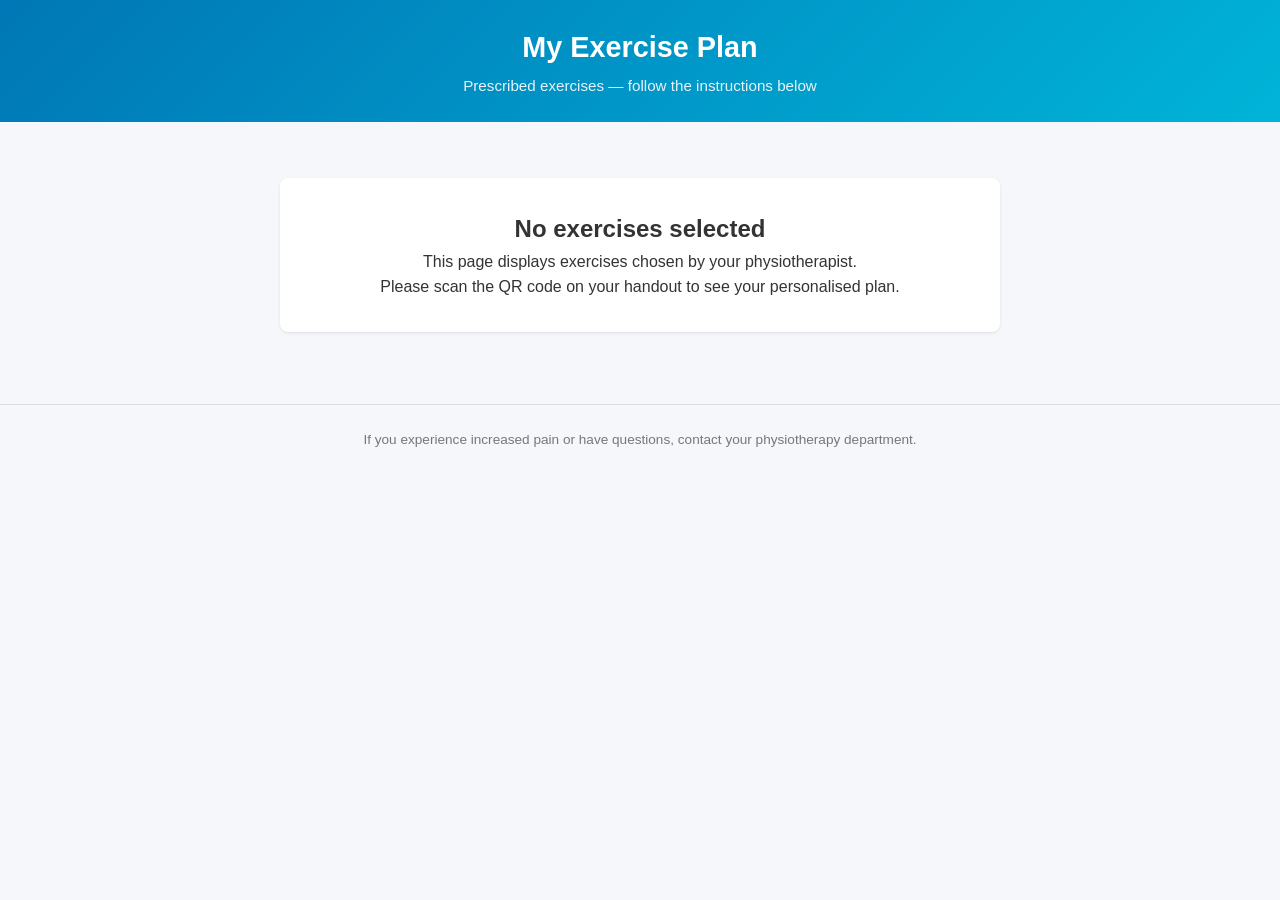
==== plan.html @ 52664e28 "Rename plain.html to plan.html" ====
<!DOCTYPE html>
<html lang="en">
<head>
    <meta charset="UTF-8">
    <meta name="viewport" content="width=device-width, initial-scale=1.0">
    <title>My Exercise Plan</title>
    <link rel="stylesheet" href="styles.css">
</head>
<body>

    <!-- ===== HEADER ===== -->
    <header class="site-header">
        <h1>My Exercise Plan</h1>
        <p class="subtitle">Prescribed exercises — follow the instructions below</p>
    </header>

    <!-- ===== MAIN CONTENT — populated by app.js ===== -->
    <main id="app" class="container">
        <div id="loading" class="message-box">
            <p>Loading your exercise plan…</p>
        </div>
    </main>

    <!-- ===== FOOTER ===== -->
    <footer class="site-footer">
        <p>If you experience increased pain or have questions, contact your physiotherapy department.</p>
    </footer>

    <script src="app.js"></script>
</body>
</html>
---- styles.css ----
/* ============================================================
   PHYSIOTHERAPY EXERCISE PLAN — PATIENT STYLES
   Mobile-first, accessible, no external dependencies
   ============================================================ */

/* ---------- RESET & BASE ---------- */
*, *::before, *::after {
    box-sizing: border-box;
    margin: 0;
    padding: 0;
}

html {
    font-size: 16px;
    -webkit-text-size-adjust: 100%;
}

body {
    font-family: -apple-system, BlinkMacSystemFont, "Segoe UI", Roboto,
                 Oxygen, Ubuntu, Cantarell, "Helvetica Neue", Arial, sans-serif;
    line-height: 1.6;
    color: #333;
    background-color: #f5f7fa;
}

/* ---------- LAYOUT ---------- */
.container {
    width: 100%;
    max-width: 48rem;
    margin: 0 auto;
    padding: 1rem;
}

/* ---------- HEADER ---------- */
.site-header {
    background: linear-gradient(135deg, #0077b6, #00b4d8);
    color: #fff;
    text-align: center;
    padding: 1.5rem 1rem;
}

.site-header h1 {
    font-size: 1.5rem;
    font-weight: 700;
}

.site-header .subtitle {
    font-size: 0.95rem;
    opacity: 0.9;
    margin-top: 0.25rem;
}

/* ---------- MESSAGE BOXES ---------- */
.message-box {
    background: #fff;
    border-radius: 0.5rem;
    padding: 2rem 1.5rem;
    text-align: center;
    margin: 2rem 0;
    box-shadow: 0 1px 3px rgba(0,0,0,0.1);
}

.message-box.warning {
    border-left: 4px solid #e6a817;
    text-align: left;
    padding: 1rem 1.25rem;
    font-size: 0.9rem;
    color: #6b5900;
    background: #fff9e6;
}

.message-box.error {
    border-left: 4px solid #d32f2f;
    color: #b71c1c;
    background: #fdecea;
    text-align: left;
    padding: 1rem 1.25rem;
}

/* ---------- EXERCISE CARD ---------- */
.exercise-card {
    background: #fff;
    border-radius: 0.5rem;
    box-shadow: 0 1px 4px rgba(0,0,0,0.1);
    margin-bottom: 1.5rem;
    overflow: hidden;
}

.exercise-card__header {
    background: #0077b6;
    color: #fff;
    padding: 0.75rem 1rem;
}

.exercise-card__title {
    font-size: 1.15rem;
    font-weight: 600;
}

.exercise-card__meta {
    font-size: 0.8rem;
    opacity: 0.85;
    margin-top: 0.15rem;
}

.exercise-card__body {
    padding: 1rem;
}

/* Media (video / image) */
.exercise-card__media {
    width: 100%;
    margin-bottom: 1rem;
}

.exercise-card__media video,
.exercise-card__media img {
    display: block;
    width: 100%;
    max-height: 20rem;
    object-fit: contain;
    background: #e9ecef;
    border-radius: 0.25rem;
}

/* Instructions */
.exercise-card__instructions {
    font-size: 0.95rem;
    margin-bottom: 1rem;
    line-height: 1.7;
}

/* Dosage badges */
.exercise-card__dosage {
    display: flex;
    flex-wrap: wrap;
    gap: 0.5rem;
}

.dosage-badge {
    display: inline-flex;
    align-items: center;
    background: #e8f5e9;
    color: #2e7d32;
    font-size: 0.85rem;
    font-weight: 600;
    padding: 0.35rem 0.75rem;
    border-radius: 2rem;
}

.dosage-badge__label {
    font-weight: 400;
    margin-right: 0.3rem;
    color: #555;
}

/* ---------- FOOTER ---------- */
.site-footer {
    text-align: center;
    padding: 1.5rem 1rem;
    font-size: 0.85rem;
    color: #777;
    border-top: 1px solid #ddd;
    margin-top: 1rem;
}

/* ---------- RESPONSIVE ---------- */
@media (min-width: 600px) {
    .site-header h1 {
        font-size: 1.8rem;
    }
    .container {
        padding: 1.5rem;
    }
}
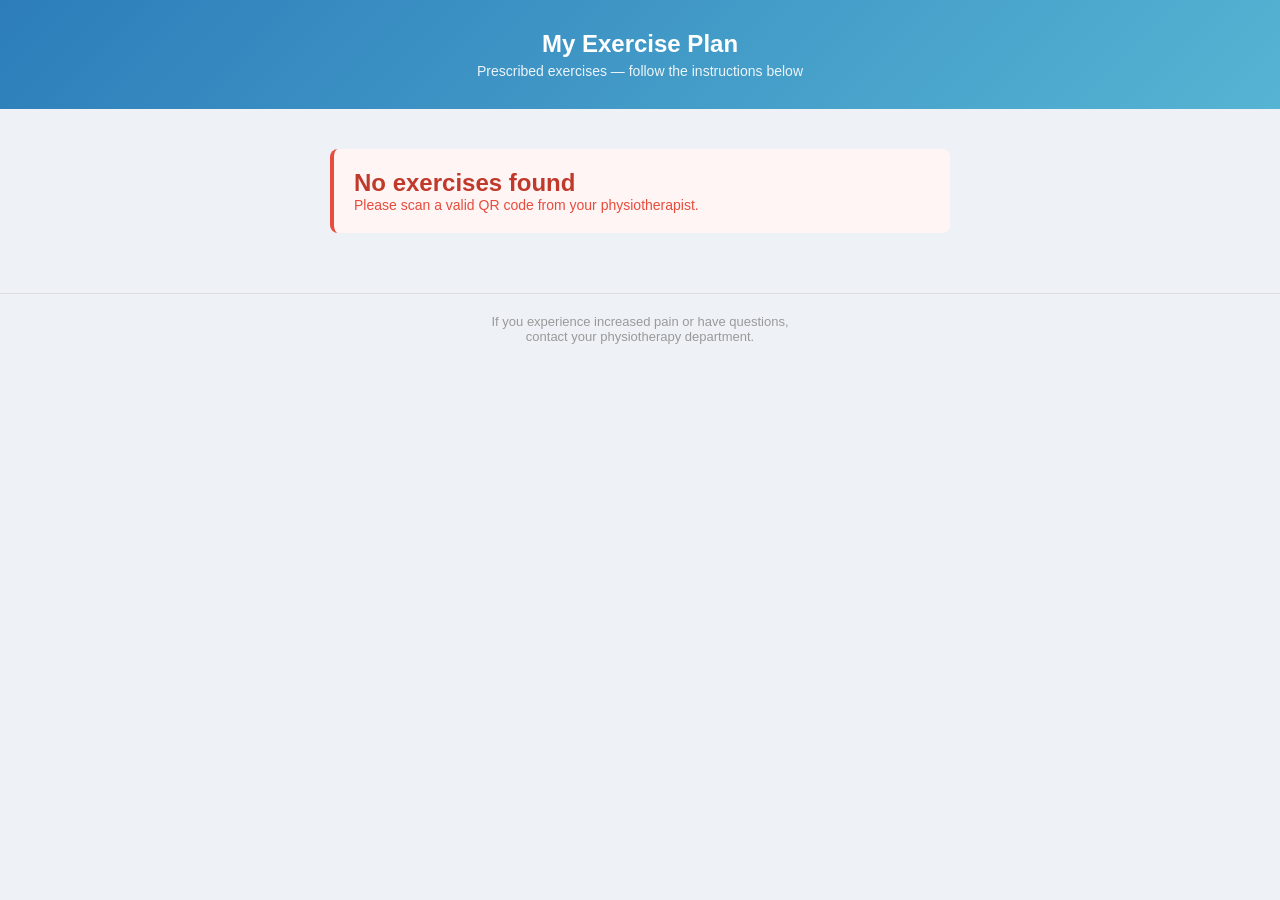
==== commit f4eb6aa6: "Update plan.html" ====
--- a/plan.html
+++ b/plan.html
@@ -4,28 +4,201 @@
     <meta charset="UTF-8">
     <meta name="viewport" content="width=device-width, initial-scale=1.0">
     <title>My Exercise Plan</title>
-    <link rel="stylesheet" href="styles.css">
+    <style>
+        * { box-sizing: border-box; margin: 0; padding: 0; }
+        body { font-family: -apple-system, BlinkMacSystemFont, 'Segoe UI', sans-serif; background: #eef2f7; color: #333; }
+        .header { background: linear-gradient(135deg, #2c7dba, #56b4d3); color: white; padding: 30px 20px; text-align: center; }
+        .header h1 { font-size: 24px; margin-bottom: 5px; }
+        .header p { opacity: 0.9; font-size: 14px; }
+        .container { max-width: 700px; margin: 0 auto; padding: 20px; }
+        .exercise-card {
+            background: white; border-radius: 12px; padding: 20px;
+            margin-bottom: 16px; box-shadow: 0 2px 8px rgba(0,0,0,0.08);
+        }
+        .exercise-card h2 { font-size: 18px; color: #2c3e50; margin-bottom: 4px; }
+        .exercise-card .code { font-size: 12px; color: #999; font-family: monospace; }
+        .exercise-card .category {
+            display: inline-block; padding: 3px 10px; border-radius: 20px;
+            font-size: 11px; font-weight: 600; color: white; margin-bottom: 10px;
+        }
+        .cat-knee { background: #e74c3c; }
+        .cat-shoulder { background: #2ecc71; }
+        .cat-back { background: #9b59b6; }
+        .cat-hip { background: #f39c12; }
+        .cat-neck { background: #1abc9c; }
+        .cat-ankle { background: #e67e22; }
+        .params { display: flex; gap: 12px; flex-wrap: wrap; margin: 12px 0; }
+        .param { background: #f0f4f8; padding: 8px 14px; border-radius: 8px; text-align: center; }
+        .param .value { font-size: 20px; font-weight: 700; color: #2c7dba; }
+        .param .label { font-size: 11px; color: #888; }
+        .instructions { font-size: 14px; color: #555; line-height: 1.6; margin-top: 10px; }
+        .instructions ol { padding-left: 20px; }
+        .instructions li { margin-bottom: 6px; }
+        .error { background: #fff5f5; border-left: 4px solid #e74c3c; padding: 20px; border-radius: 8px; margin: 20px; }
+        .error h2 { color: #c0392b; }
+        .error p { color: #e74c3c; font-size: 14px; }
+        .footer { text-align: center; padding: 20px; color: #999; font-size: 13px; border-top: 1px solid #ddd; margin-top: 20px; }
+    </style>
 </head>
 <body>
 
-    <!-- ===== HEADER ===== -->
-    <header class="site-header">
-        <h1>My Exercise Plan</h1>
-        <p class="subtitle">Prescribed exercises — follow the instructions below</p>
-    </header>
-
-    <!-- ===== MAIN CONTENT — populated by app.js ===== -->
-    <main id="app" class="container">
-        <div id="loading" class="message-box">
-            <p>Loading your exercise plan…</p>
-        </div>
-    </main>
-
-    <!-- ===== FOOTER ===== -->
-    <footer class="site-footer">
-        <p>If you experience increased pain or have questions, contact your physiotherapy department.</p>
-    </footer>
-
-    <script src="app.js"></script>
+<div class="header">
+    <h1>My Exercise Plan</h1>
+    <p>Prescribed exercises — follow the instructions below</p>
+</div>
+
+<div class="container" id="content">
+    <p style="text-align:center;padding:40px;color:#999;">Loading exercises...</p>
+</div>
+
+<div class="footer">
+    If you experience increased pain or have questions,<br>contact your physiotherapy department.
+</div>
+
+<script>
+var EXERCISES = {
+    k01: { name:'Quad Sets', cat:'knee', instructions:['Sit with your leg straight on a flat surface.','Tighten the muscle on top of your thigh by pushing your knee down.','Hold the squeeze, then relax.','Repeat as prescribed.'] },
+    k02: { name:'Straight Leg Raise', cat:'knee', instructions:['Lie on your back with one knee bent and the other straight.','Tighten the thigh of the straight leg.','Lift the straight leg about 30cm off the ground.','Hold briefly, then slowly lower.'] },
+    k03: { name:'Heel Slides', cat:'knee', instructions:['Lie on your back with legs straight.','Slowly bend one knee, sliding your heel toward your buttock.','Slide back to the starting position.','Keep the movement smooth and controlled.'] },
+    k04: { name:'Wall Squats', cat:'knee', instructions:['Stand with your back against a wall, feet shoulder-width apart.','Slowly slide down the wall, bending your knees.','Hold the squat position.','Slowly slide back up.'] },
+    k05: { name:'Step Ups', cat:'knee', instructions:['Stand in front of a step or low platform.','Step up with one foot, then bring the other foot up.','Step back down leading with the same foot.','Alternate the leading leg.'] },
+    k06: { name:'Terminal Knee Extension', cat:'knee', instructions:['Place a rolled towel under your knee while lying down.','Straighten your knee by lifting your foot off the surface.','Hold at full extension.','Slowly lower back down.'] },
+    k07: { name:'Hamstring Curls', cat:'knee', instructions:['Stand holding a chair for balance.','Slowly bend one knee, bringing your heel toward your buttock.','Hold briefly at the top.','Slowly lower back down.'] },
+    k08: { name:'Calf Raises', cat:'knee', instructions:['Stand with feet hip-width apart, holding a chair for balance.','Rise up onto your toes as high as possible.','Hold briefly at the top.','Slowly lower back down.'] },
+    k09: { name:'Single Leg Balance', cat:'knee', instructions:['Stand on one leg near a wall or chair for safety.','Try to maintain balance without holding on.','Keep your standing knee slightly bent.','Hold for the prescribed time, then switch legs.'] },
+    k10: { name:'Lateral Step Downs', cat:'knee', instructions:['Stand on a step with one foot near the edge.','Slowly lower the other foot toward the ground by bending the standing knee.','Lightly tap the ground, then return to starting position.','Keep your knee aligned over your toes.'] },
+
+    s01: { name:'Pendulum Exercises', cat:'shoulder', instructions:['Lean forward supporting yourself with one hand on a table.','Let your affected arm hang straight down.','Gently swing your arm in small circles.','Gradually increase the circle size as comfort allows.'] },
+    s02: { name:'Wall Walks', cat:'shoulder', instructions:['Stand facing a wall at arm\'s length.','Place your fingertips on the wall at waist height.','Slowly walk your fingers up the wall as high as comfortable.','Slowly walk your fingers back down.'] },
+    s03: { name:'External Rotation with Band', cat:'shoulder', instructions:['Hold a resistance band with both hands, elbows at your sides bent to 90°.','Keep your elbows tucked in.','Rotate your forearms outward, stretching the band.','Slowly return to the starting position.'] },
+    s04: { name:'Internal Rotation with Band', cat:'shoulder', instructions:['Attach a resistance band at elbow height.','Stand sideways to the attachment point.','With elbow bent 90° at your side, rotate your forearm inward.','Slowly return to the starting position.'] },
+    s05: { name:'Scapular Squeezes', cat:'shoulder', instructions:['Sit or stand with arms at your sides.','Squeeze your shoulder blades together.','Hold the squeeze.','Slowly relax and repeat.'] },
+    s06: { name:'Shoulder Flexion Stretch', cat:'shoulder', instructions:['Stand in a doorway with your arm raised to shoulder height.','Place your forearm against the door frame.','Gently lean forward until you feel a stretch.','Hold, then relax.'] },
+    s07: { name:'Cross-body Stretch', cat:'shoulder', instructions:['Bring one arm across your chest.','Use the other hand to gently press above the elbow.','Hold the stretch.','You should feel a stretch in the back of your shoulder.'] },
+    s08: { name:'Sleeper Stretch', cat:'shoulder', instructions:['Lie on your affected side with your arm in front, elbow bent 90°.','Use your other hand to gently push your forearm toward the floor.','Hold the stretch.','You should feel a stretch in the back of your shoulder.'] },
+    s09: { name:'Prone Y Raise', cat:'shoulder', instructions:['Lie face down on a flat surface or bench.','Extend your arms overhead in a Y position, thumbs pointing up.','Lift your arms toward the ceiling.','Hold briefly, then lower slowly.'] },
+    s10: { name:'Prone T Raise', cat:'shoulder', instructions:['Lie face down on a flat surface or bench.','Extend your arms out to the sides in a T position, thumbs up.','Lift your arms toward the ceiling.','Hold briefly, then lower slowly.'] },
+
+    b01: { name:'Cat-Cow Stretch', cat:'back', instructions:['Start on your hands and knees.','Arch your back upward (cat), tucking your chin.','Then drop your belly toward the floor, lifting your head (cow).','Move slowly between the two positions.'] },
+    b02: { name:'Bird Dog', cat:'back', instructions:['Start on your hands and knees.','Extend one arm forward and the opposite leg backward.','Keep your back flat and core engaged.','Hold, then return to start and switch sides.'] },
+    b03: { name:'Pelvic Tilts', cat:'back', instructions:['Lie on your back with knees bent, feet flat on the floor.','Flatten your lower back against the floor by tightening your abs.','Hold the tilt.','Relax and repeat.'] },
+    b04: { name:'Bridges', cat:'back', instructions:['Lie on your back with knees bent, feet flat on the floor.','Lift your hips toward the ceiling, squeezing your glutes.','Hold at the top.','Slowly lower back down.'] },
+    b05: { name:'Knee-to-Chest Stretch', cat:'back', instructions:['Lie on your back with knees bent.','Bring one knee toward your chest, holding behind the thigh.','Hold the stretch.','Lower and repeat with the other leg.'] },
+    b06: { name:'Child\'s Pose', cat:'back', instructions:['Kneel on the floor, sitting back on your heels.','Reach your arms forward on the floor.','Lower your chest toward the ground.','Hold and breathe deeply.'] },
+    b07: { name:'Press Up (McKenzie)', cat:'back', instructions:['Lie face down with hands under your shoulders.','Slowly press your upper body up, keeping hips on the floor.','Hold at the top.','Slowly lower back down.'] },
+    b08: { name:'Dead Bug', cat:'back', instructions:['Lie on your back with arms extended toward ceiling, knees bent 90°.','Slowly lower one arm overhead while extending the opposite leg.','Keep your lower back pressed into the floor.','Return to start and switch sides.'] },
+    b09: { name:'Side Plank', cat:'back', instructions:['Lie on your side with your elbow under your shoulder.','Lift your hips off the ground, forming a straight line.','Hold the position.','Lower and repeat on the other side.'] },
+    b10: { name:'Seated Lumbar Rotation', cat:'back', instructions:['Sit in a chair with feet flat on the floor.','Cross your arms over your chest.','Slowly rotate your trunk to one side.','Hold, return to center, then rotate to the other side.'] },
+
+    h01: { name:'Clamshells', cat:'hip', instructions:['Lie on your side with knees bent and feet together.','Keeping feet together, lift your top knee as high as comfortable.','Hold briefly at the top.','Slowly lower back down.'] },
+    h02: { name:'Hip Flexor Stretch', cat:'hip', instructions:['Kneel on one knee with the other foot in front.','Push your hips forward gently.','You should feel a stretch in the front of your hip.','Hold, then switch sides.'] },
+    h03: { name:'Piriformis Stretch', cat:'hip', instructions:['Lie on your back with both knees bent.','Cross one ankle over the opposite knee.','Pull the uncrossed leg toward your chest.','Hold the stretch, then switch sides.'] },
+    h04: { name:'Side-lying Hip Abduction', cat:'hip', instructions:['Lie on your side with legs straight.','Lift your top leg toward the ceiling, keeping it straight.','Hold briefly at the top.','Slowly lower back down.'] },
+    h05: { name:'Hip Bridges', cat:'hip', instructions:['Lie on your back with knees bent, feet flat.','Squeeze your glutes and lift your hips.','Hold at the top.','Slowly lower back down.'] },
+    h06: { name:'Standing Hip Extension', cat:'hip', instructions:['Stand holding a chair for balance.','Keep your leg straight and kick it backward.','Squeeze your glute at the top.','Slowly return to starting position.'] },
+    h07: { name:'Fire Hydrants', cat:'hip', instructions:['Start on your hands and knees.','Keeping your knee bent, lift one leg out to the side.','Hold briefly at the top.','Slowly lower back down.'] },
+    h08: { name:'Figure-4 Stretch', cat:'hip', instructions:['Sit in a chair and cross one ankle over the opposite knee.','Gently lean forward, keeping your back straight.','You should feel a stretch in your hip and glute.','Hold, then switch sides.'] },
+    h09: { name:'Monster Walks', cat:'hip', instructions:['Place a resistance band around your ankles.','Stand in a slight squat position.','Walk sideways, keeping tension on the band.','Take 10 steps one way, then reverse.'] },
+    h10: { name:'Single Leg Deadlift', cat:'hip', instructions:['Stand on one leg with a slight knee bend.','Hinge forward at the hip, extending the other leg behind you.','Keep your back straight throughout.','Return to standing and repeat.'] },
+
+    n01: { name:'Chin Tucks', cat:'neck', instructions:['Sit or stand with good posture.','Gently draw your chin straight back, making a "double chin".','Hold the tucked position.','Relax and repeat.'] },
+    n02: { name:'Neck Flexion Stretch', cat:'neck', instructions:['Sit or stand with good posture.','Slowly lower your chin toward your chest.','You should feel a stretch along the back of your neck.','Hold, then slowly return to neutral.'] },
+    n03: { name:'Neck Side Bend', cat:'neck', instructions:['Sit or stand with good posture.','Slowly tilt your ear toward your shoulder.','Do not raise your shoulder.','Hold the stretch, then repeat on the other side.'] },
+    n04: { name:'Neck Rotation', cat:'neck', instructions:['Sit or stand with good posture.','Slowly turn your head to look over one shoulder.','Hold at end range.','Return to center and repeat to the other side.'] },
+    n05: { name:'Levator Scapulae Stretch', cat:'neck', instructions:['Sit and hold the bottom of your chair with one hand.','Tilt your head away and look down toward the opposite knee.','Use your free hand to gently increase the stretch.','Hold, then switch sides.'] },
+    n06: { name:'Upper Trap Stretch', cat:'neck', instructions:['Sit and hold the bottom of your chair with one hand.','Tilt your head directly to the opposite side.','Use your free hand to gently increase the stretch.','Hold, then switch sides.'] },
+    n07: { name:'Isometric Neck Flexion', cat:'neck', instructions:['Place your palm on your forehead.','Push your head forward into your hand without moving.','Hold the contraction.','Relax and repeat.'] },
+    n08: { name:'Isometric Neck Extension', cat:'neck', instructions:['Place your hands behind your head.','Push your head backward into your hands without moving.','Hold the contraction.','Relax and repeat.'] },
+    n09: { name:'Thoracic Extension', cat:'neck', instructions:['Sit in a chair with your hands behind your head.','Gently arch your upper back over the back of the chair.','Hold the stretch.','Return to starting position and repeat.'] },
+    n10: { name:'Scalene Stretch', cat:'neck', instructions:['Sit and hold the bottom of your chair with one hand.','Tilt your head to the opposite side and slightly back.','You should feel a stretch along the side of your neck.','Hold, then switch sides.'] },
+
+    a01: { name:'Ankle Pumps', cat:'ankle', instructions:['Sit or lie down with your leg extended.','Point your toes away from you (plantar flexion).','Then pull your toes toward you (dorsiflexion).','Repeat in a pumping motion.'] },
+    a02: { name:'Ankle Circles', cat:'ankle', instructions:['Sit or lie with your leg extended.','Slowly rotate your ankle in a circular motion.','Do several circles clockwise.','Then reverse direction.'] },
+    a03: { name:'Towel Stretch', cat:'ankle', instructions:['Sit with your leg straight in front of you.','Loop a towel around the ball of your foot.','Gently pull the towel toward you.','Hold the stretch.'] },
+    a04: { name:'Calf Raises (Ankle)', cat:'ankle', instructions:['Stand with feet hip-width apart near a wall.','Rise up onto your toes as high as possible.','Hold briefly at the top.','Slowly lower back down.'] },
+    a05: { name:'Single Leg Balance (Ankle)', cat:'ankle', instructions:['Stand on your affected foot near a wall for safety.','Try to balance without holding on.','Keep your knee slightly bent.','Hold for the prescribed time.'] },
+    a06: { name:'Resistance Band Eversion', cat:'ankle', instructions:['Sit with a resistance band around your forefoot, anchored to the inside.','Turn your foot outward against the band resistance.','Hold briefly.','Slowly return and repeat.'] },
+    a07: { name:'Resistance Band Inversion', cat:'ankle', instructions:['Sit with a resistance band around your forefoot, anchored to the outside.','Turn your foot inward against the band resistance.','Hold briefly.','Slowly return and repeat.'] },
+    a08: { name:'Heel Walks', cat:'ankle', instructions:['Stand with feet hip-width apart.','Lift your toes off the ground, walking on your heels.','Take 20 steps forward.','Maintain good posture throughout.'] },
+    a09: { name:'Toe Walks', cat:'ankle', instructions:['Stand with feet hip-width apart.','Rise up onto your toes.','Walk forward on your toes for 20 steps.','Maintain good posture throughout.'] },
+    a10: { name:'BOSU Ball Balance', cat:'ankle', instructions:['Stand on a BOSU ball with one or both feet.','Try to maintain your balance.','Start with both feet, progress to single leg.','Use a wall nearby for safety.'] }
+};
+
+var CAT_LABELS = { knee:'Knee', shoulder:'Shoulder', back:'Back', hip:'Hip', neck:'Neck', ankle:'Ankle' };
+
+function parseURL() {
+    var params = new URLSearchParams(window.location.search);
+    var exParam = params.get('ex');
+    if (!exParam) return [];
+
+    var items = exParam.split(',');
+    var result = [];
+
+    for (var i = 0; i < items.length; i++) {
+        var item = items[i].trim();
+        var code, sets = 3, reps = 10, hold = 0, freq = 'daily';
+
+        // Parse format: k01:3x10h5.2x-daily  or just  k01
+        var parts = item.split('.');
+        if (parts.length > 1) freq = parts[1];
+
+        var main = parts[0].split(':');
+        code = main[0];
+
+        if (main.length > 1) {
+            var prescription = main[1];
+            var xMatch = prescription.match(/(\d+)x(\d+)/);
+            if (xMatch) { sets = parseInt(xMatch[1]); reps = parseInt(xMatch[2]); }
+            var hMatch = prescription.match(/h(\d+)/);
+            if (hMatch) hold = parseInt(hMatch[1]);
+        }
+
+        if (EXERCISES[code]) {
+            result.push({ code:code, sets:sets, reps:reps, hold:hold, freq:freq });
+        }
+    }
+    return result;
+}
+
+function render() {
+    var exercises = parseURL();
+    var container = document.getElementById('content');
+
+    if (exercises.length === 0) {
+        container.innerHTML = '<div class="error"><h2>No exercises found</h2><p>Please scan a valid QR code from your physiotherapist.</p></div>';
+        return;
+    }
+
+    var html = '';
+    var freqLabels = { 'daily':'Daily', '2x-daily':'2x Daily', '3x-week':'3x per Week', 'alternate':'Alternate Days' };
+
+    for (var i = 0; i < exercises.length; i++) {
+        var ex = exercises[i];
+        var data = EXERCISES[ex.code];
+
+        html += '<div class="exercise-card">';
+        html += '<span class="category cat-' + data.cat + '">' + CAT_LABELS[data.cat] + '</span>';
+        html += '<h2>' + (i+1) + '. ' + data.name + '</h2>';
+
+        html += '<div class="params">';
+        html += '<div class="param"><div class="value">' + ex.sets + '</div><div class="label">Sets</div></div>';
+        html += '<div class="param"><div class="value">' + ex.reps + '</div><div class="label">Reps</div></div>';
+        if (ex.hold > 0) html += '<div class="param"><div class="value">' + ex.hold + 's</div><div class="label">Hold</div></div>';
+        html += '<div class="param"><div class="value">' + (freqLabels[ex.freq] || ex.freq) + '</div><div class="label">Frequency</div></div>';
+        html += '</div>';
+
+        html += '<div class="instructions"><strong>How to do it:</strong><ol>';
+        for (var j = 0; j < data.instructions.length; j++) {
+            html += '<li>' + data.instructions[j] + '</li>';
+        }
+        html += '</ol></div>';
+        html += '</div>';
+    }
+
+    container.innerHTML = html;
+}
+
+render();
+</script>
 </body>
 </html>
